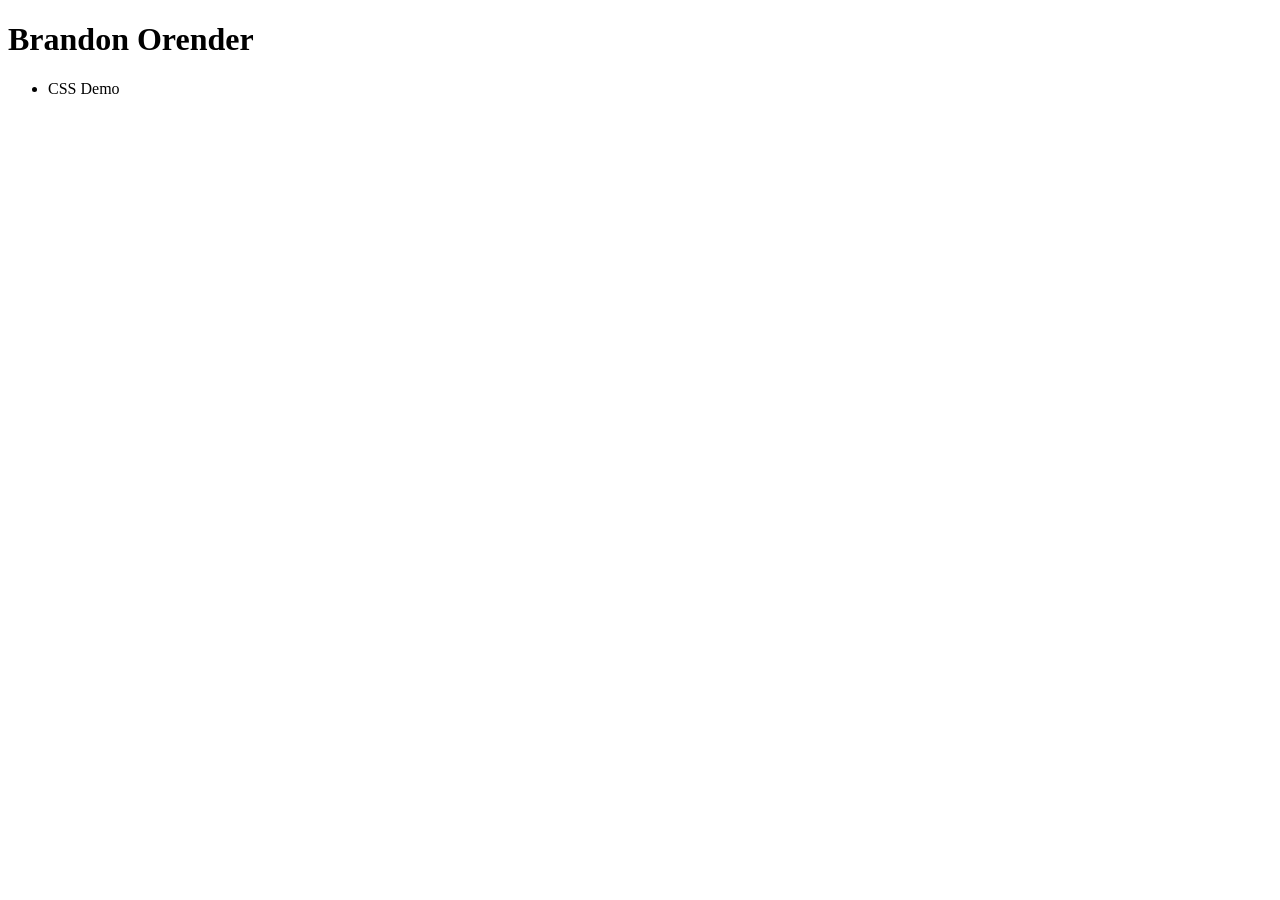
==== css-demo/index.html @ f8272a6d "Work on css" ====
<!doctype html>

<html lang="en">
<head>
  <meta charset="utf-8">

  <title>IFSC 1310 | CSS Demo</title>
  <meta name="description" content="Keyword Rich Description" />
  <meta name="author" content="Brandon Orender" />
  <link href="assets/css/style.css" rel="stylesheet" />

</head>

<body>
  <h1>Brandon Orender</h1>
  <nav>
    <ul>
      <li>CSS Demo</li>
    </ul>
  </nav>
</body>
</html>
---- css-demo/assets/css/style.css ----
body{
    backgroud-color:body
}
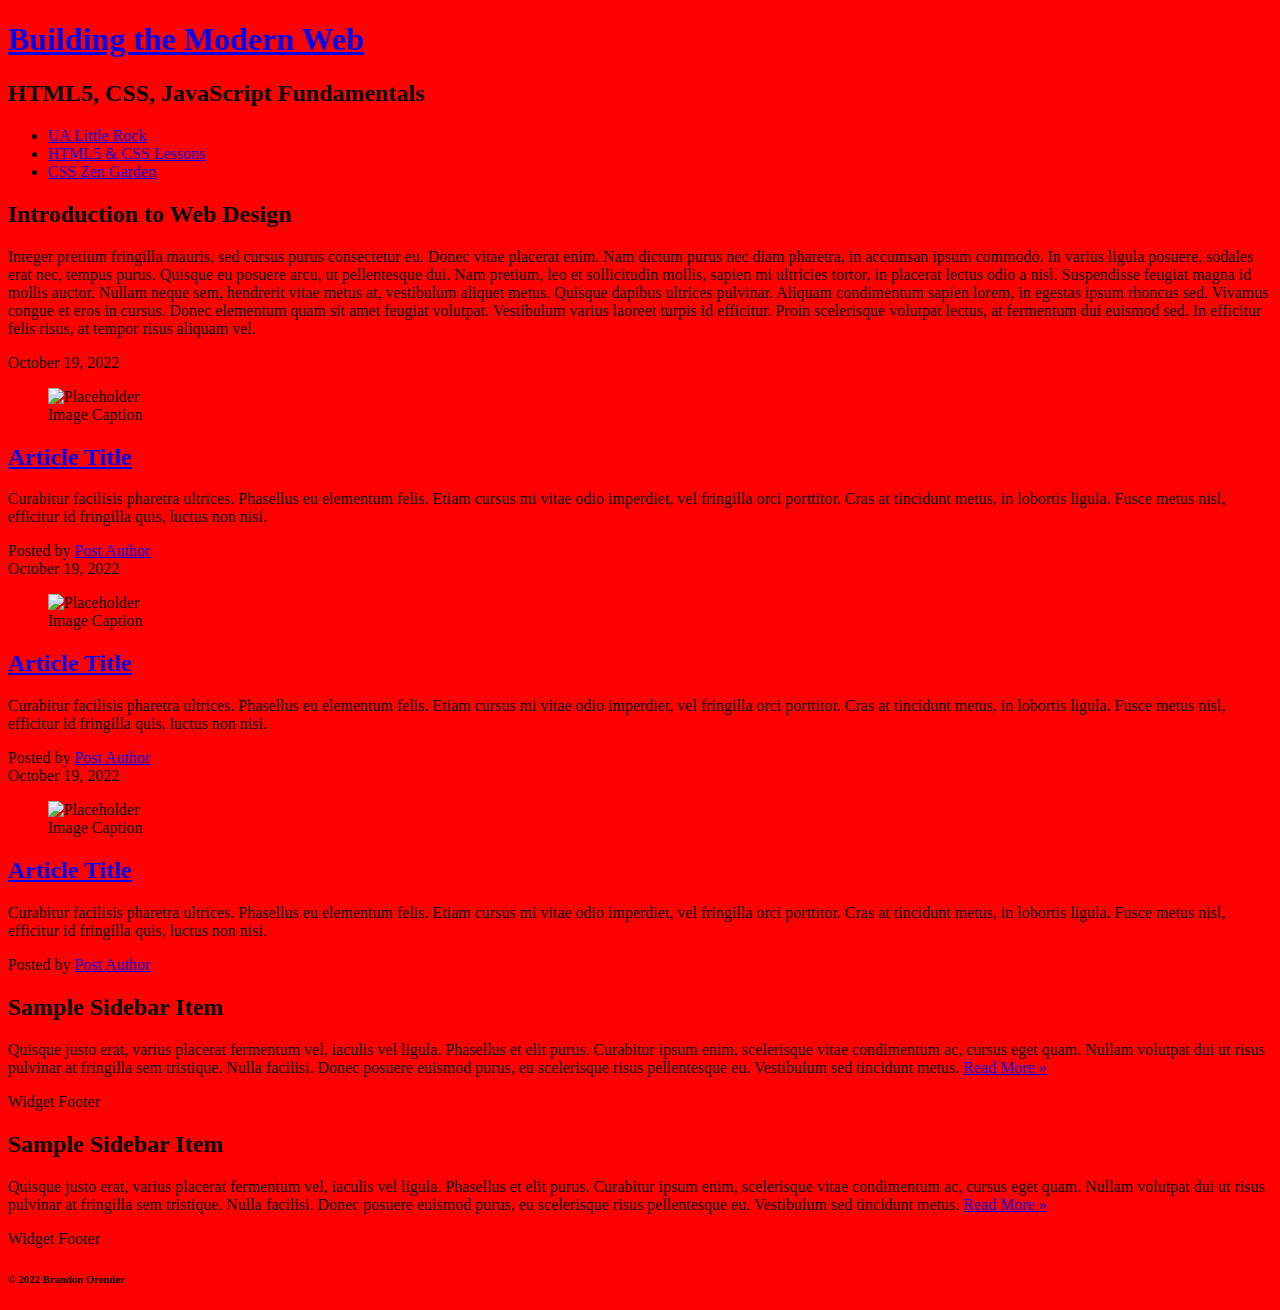
==== commit 5b70f402: "Css in progress" ====
--- a/css-demo/index.html
+++ b/css-demo/index.html
@@ -1,22 +1,101 @@
-<!doctype html>
-
+<!DOCTYPE html>
 <html lang="en">
+<!-- Homepage for CSS Demo-->
 <head>
-  <meta charset="utf-8">
-
-  <title>IFSC 1310 | CSS Demo</title>
-  <meta name="description" content="Keyword Rich Description" />
-  <meta name="author" content="Brandon Orender" />
-  <link href="assets/css/style.css" rel="stylesheet" />
-
+  <title>IFSC 1310 - Prototype</title>
+  <meta charset="UTF-8">
+  <meta name="description" content="Keyword rich narrative on site purpose">
+  <meta name="author" content="Brandon Orender">
+  <!--Link to css style sheet-->
+  <link href="assets/css/style.css" rel="stylesheet">
 </head>
 
 <body>
-  <h1>Brandon Orender</h1>
-  <nav>
-    <ul>
-      <li>CSS Demo</li>
-    </ul>
-  </nav>
+  <header role="banner" class="primary">
+    <h1><a href="index.html">Building the Modern Web</a></h1>
+    <h2>HTML5, CSS, JavaScript Fundamentals</h2>
+    <nav role="navigation">
+      <ul>
+        <li><a href="https://ualr.edu/">UA Little Rock</a></li>
+        <li><a href="http://learn.shayhowe.com/html-css/getting-to-know-html/">HTML5 & CSS Lessons</a></li>
+        <li><a href="http://www.csszengarden.com/">CSS Zen Garden</a></li>
+      </ul>
+    </nav>
+  </header>
+  <section id="intro" class="container">
+    <h2>Introduction to Web Design</h2>
+    <p>Integer pretium fringilla mauris, sed cursus purus consectetur eu. Donec vitae placerat enim. Nam dictum purus nec diam pharetra, in accumsan ipsum commodo. In varius ligula posuere, sodales erat nec, tempus purus. Quisque eu posuere arcu, ut pellentesque
+      dui. Nam pretium, leo et sollicitudin mollis, sapien mi ultricies tortor, in placerat lectus odio a nisl. Suspendisse feugiat magna id mollis auctor. Nullam neque sem, hendrerit vitae metus at, vestibulum aliquet metus. Quisque dapibus ultrices
+      pulvinar. Aliquam condimentum sapien lorem, in egestas ipsum rhoncus sed. Vivamus congue et eros in cursus. Donec elementum quam sit amet feugiat volutpat. Vestibulum varius laoreet turpis id efficitur. Proin scelerisque volutpat lectus, at fermentum
+      dui euismod sed. In efficitur felis risus, at tempor risus aliquam vel.</p>
+  </section>
+
+  <section id="content" class="container">
+    <article class="post">
+      <header>
+        <time class="post-date" datetime="2022-10-19">October 19, 2022</time>
+        <figure>
+          <img src="https://via.placeholder.com/300x200" alt="Placeholder">
+          <figcaption>Image Caption</figcaption>
+        </figure>
+        <h2> <a href="#" rel="bookmark" title="link to this post">Article Title</a> </h2>
+      </header>
+      <p>Curabitur facilisis pharetra ultrices. Phasellus eu elementum felis. Etiam cursus mi vitae odio imperdiet, vel fringilla orci porttitor. Cras at tincidunt metus, in lobortis ligula. Fusce metus nisl, efficitur id fringilla quis, luctus non nisi.
+        </p>
+      <footer class="post-meta"> Posted by <a href="#">Post Author</a></footer>
+    </article>
+    <article class="post">
+      <header>
+        <time class="post-date" datetime="2022-10-19">October 19, 2022</time>
+        <figure>
+          <img src="https://via.placeholder.com/300x200" alt="Placeholder">
+          <figcaption>Image Caption</figcaption>
+        </figure>
+        <h2> <a href="#" rel="bookmark" title="link to this post">Article Title</a> </h2>
+      </header>
+      <p>Curabitur facilisis pharetra ultrices. Phasellus eu elementum felis. Etiam cursus mi vitae odio imperdiet, vel fringilla orci porttitor. Cras at tincidunt metus, in lobortis ligula. Fusce metus nisl, efficitur id fringilla quis, luctus non nisi.
+        </p>
+      <footer class="post-meta"> Posted by <a href="#">Post Author</a></footer>
+    </article>
+    <article class="post">
+      <header>
+       <time class="post-date" datetime="2020-10-22">October 19, 2022</time>
+        <figure>
+          <img src="https://via.placeholder.com/300x200" alt="Placeholder">
+          <figcaption>Image Caption</figcaption>
+        </figure>
+        <h2> <a href="#" rel="bookmark" title="link to this post">Article Title</a> </h2>
+      </header>
+      <p>Curabitur facilisis pharetra ultrices. Phasellus eu elementum felis. Etiam cursus mi vitae odio imperdiet, vel fringilla orci porttitor. Cras at tincidunt metus, in lobortis ligula. Fusce metus nisl, efficitur id fringilla quis, luctus non nisi.</p>
+      <footer class="post-meta"> Posted by <a href="#">Post Author</a></footer>
+    </article>
+  </section>
+  <aside role="complementary">
+    <div class="container">
+      <article class="widget">
+        <header>
+          <h2>Sample Sidebar Item </h2>
+        </header>
+        <p>Quisque justo erat, varius placerat fermentum vel, iaculis vel ligula. Phasellus et elit purus. Curabitur ipsum enim, scelerisque vitae condimentum ac, cursus eget quam. Nullam volutpat dui ut risus pulvinar at fringilla sem tristique. Nulla facilisi.
+          Donec posuere euismod purus, eu scelerisque risus pellentesque eu. Vestibulum sed tincidunt metus. <a href="#">Read More &raquo;</a></p>
+        <footer>Widget Footer</footer>
+      </article>
+      <article class="widget">
+        <header>
+          <h2>Sample Sidebar Item </h2>
+        </header>
+        <p>Quisque justo erat, varius placerat fermentum vel, iaculis vel ligula. Phasellus et elit purus. Curabitur ipsum enim, scelerisque vitae condimentum ac, cursus eget quam. Nullam volutpat dui ut risus pulvinar at fringilla sem tristique. Nulla facilisi.
+          Donec posuere euismod purus, eu scelerisque risus pellentesque eu. Vestibulum sed tincidunt metus. <a href="#">Read More &raquo;</a></p>
+        <footer>Widget Footer</footer>
+      </article>
+    </div>
+  </aside>
+  <!--#secondary -->
+  <!--#content -->
+
+  <footer id="colophon" role="contentinfo">
+    <h6>&copy; 2022 Brandon Orender</h6>
+  </footer>
 </body>
+
 </html>
--- a/css-demo/assets/css/style.css
+++ b/css-demo/assets/css/style.css
@@ -1,3 +1,4 @@
 body{
-    backgroud-color:body
+    background-color:red;
+    
 }
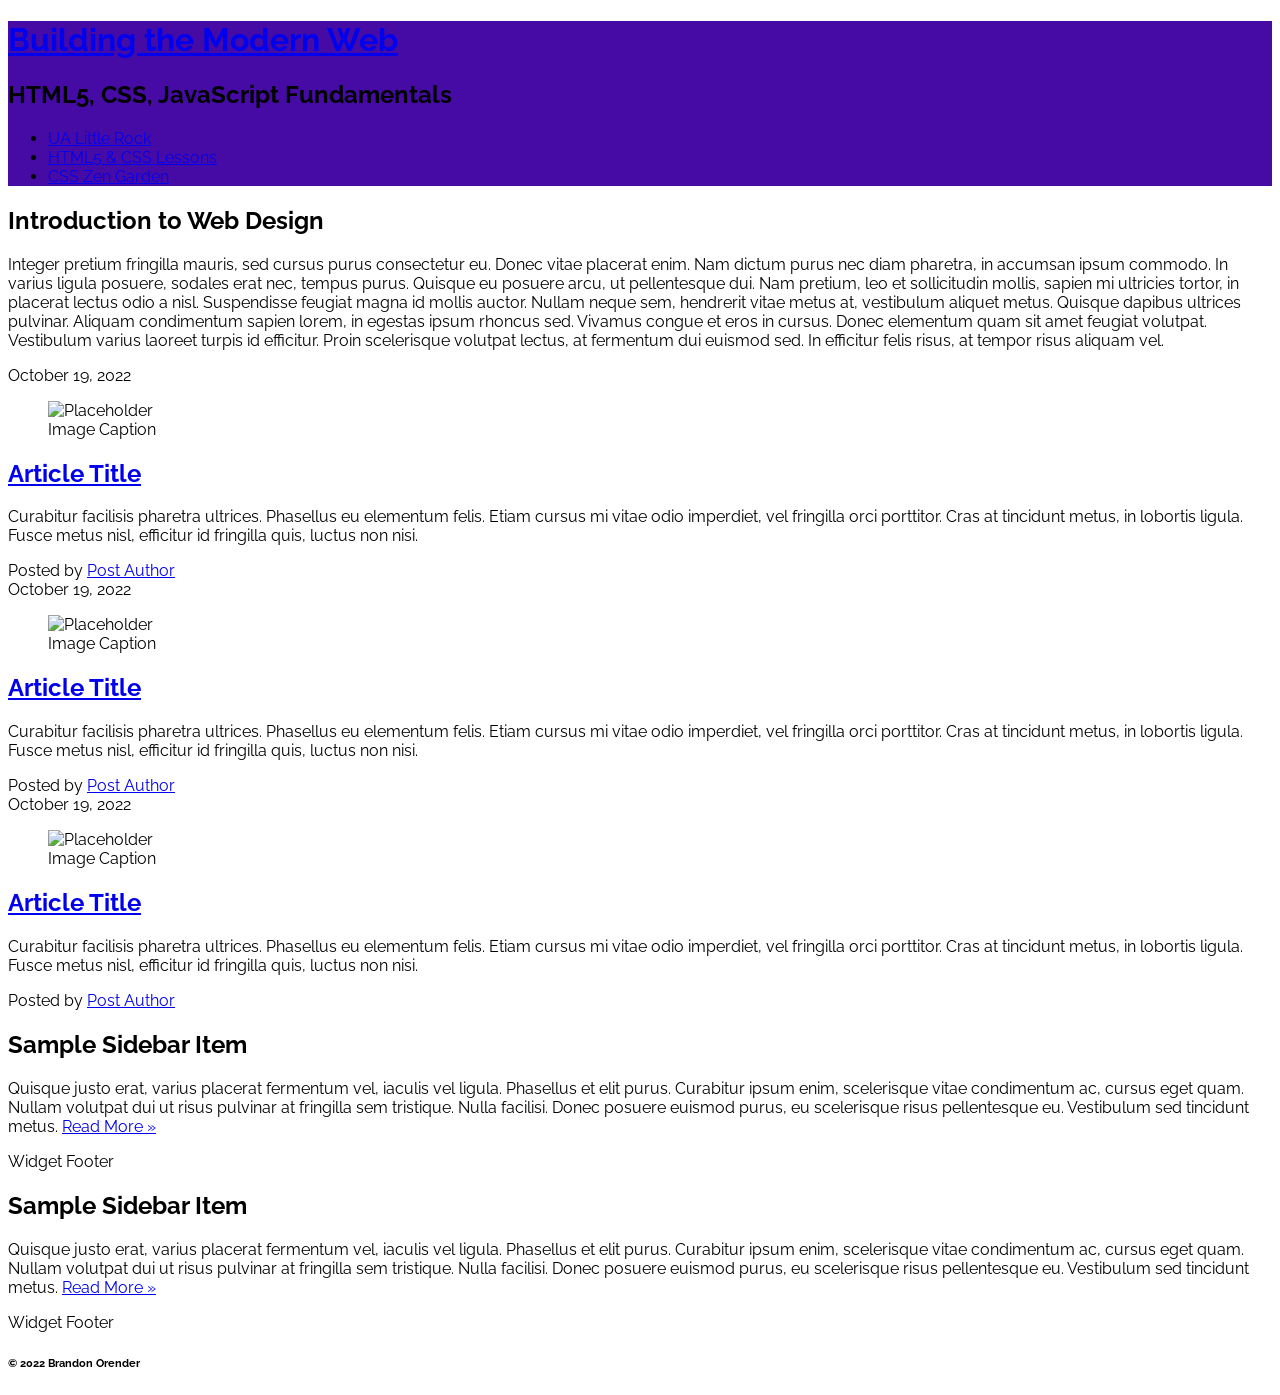
==== commit 5cb0d5dd: "Color scheme" ====
--- a/css-demo/index.html
+++ b/css-demo/index.html
@@ -6,6 +6,11 @@
   <meta charset="UTF-8">
   <meta name="description" content="Keyword rich narrative on site purpose">
   <meta name="author" content="Brandon Orender">
+  <!-- Link to Googlefonts for fonts. Make sure to grab CSS line as well-->
+  <link rel="preconnect" href="https://fonts.googleapis.com">
+  <link rel="preconnect" href="https://fonts.gstatic.com" crossorigin>
+  <link href="https://fonts.googleapis.com/css2?family=Inter&family=Raleway&display=swap" rel="stylesheet">
+  
   <!--Link to css style sheet-->
   <link href="assets/css/style.css" rel="stylesheet">
 </head>
--- a/css-demo/assets/css/style.css
+++ b/css-demo/assets/css/style.css
@@ -1,4 +1,24 @@
-body{
-    background-color:red;
-    
-}+/* ------Comment in CSS(HELP ORGANIZE CODE)------ */
+/* ------ BOX Sizing -----*/
+html {
+    box-sizing: border-box;
+  }
+  *,
+  *:before,
+  *:after {
+    box-sizing: inherit;
+  }
+
+  /* ------ Global Style(Typography) ------*/
+
+  body {
+    font-family: 'Inter', sans-serif;
+    font-family: 'Raleway', sans-serif;
+  }
+
+  /* ----To target header, no space = class primary. (header.primary)
+    space . = targets class within header (header .primary)---- */
+  header.primary{
+    /* --- google adobe color!! ---*/
+    background-color:rgba(70, 11, 164);
+  }
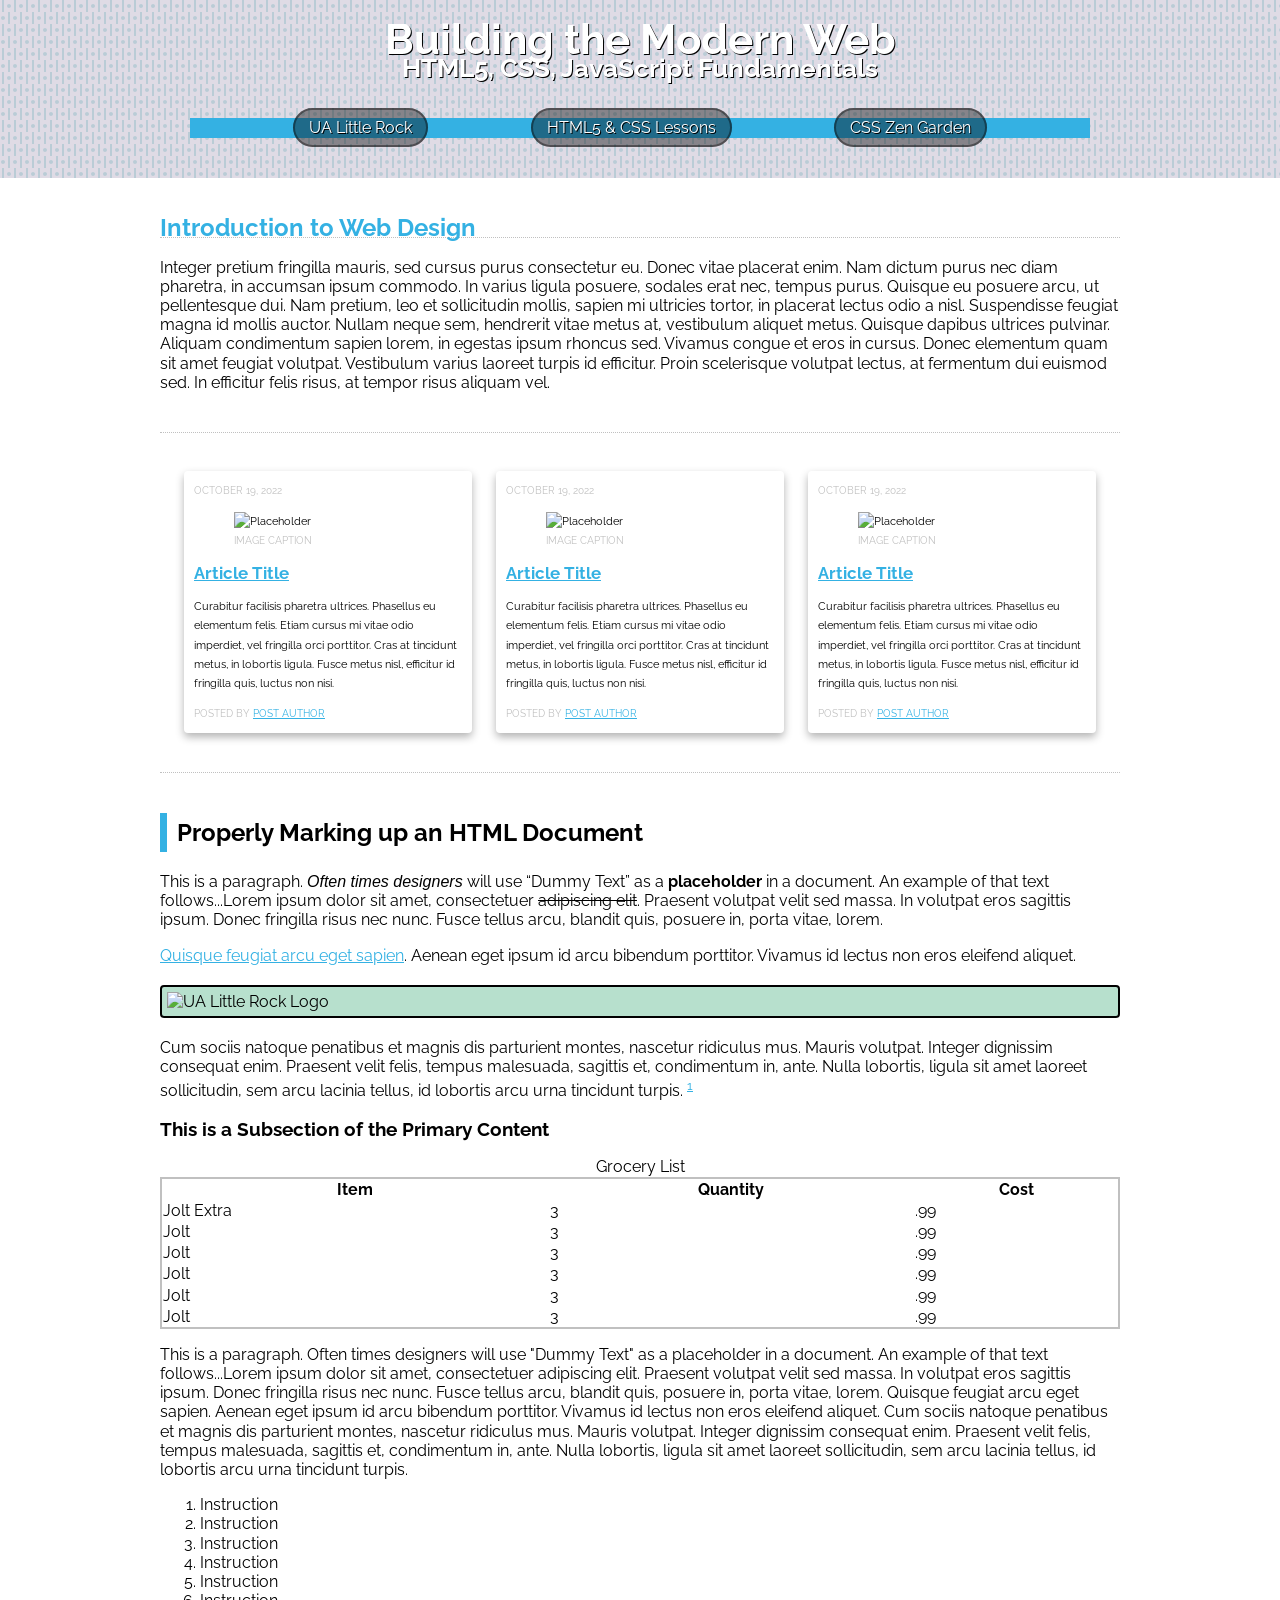
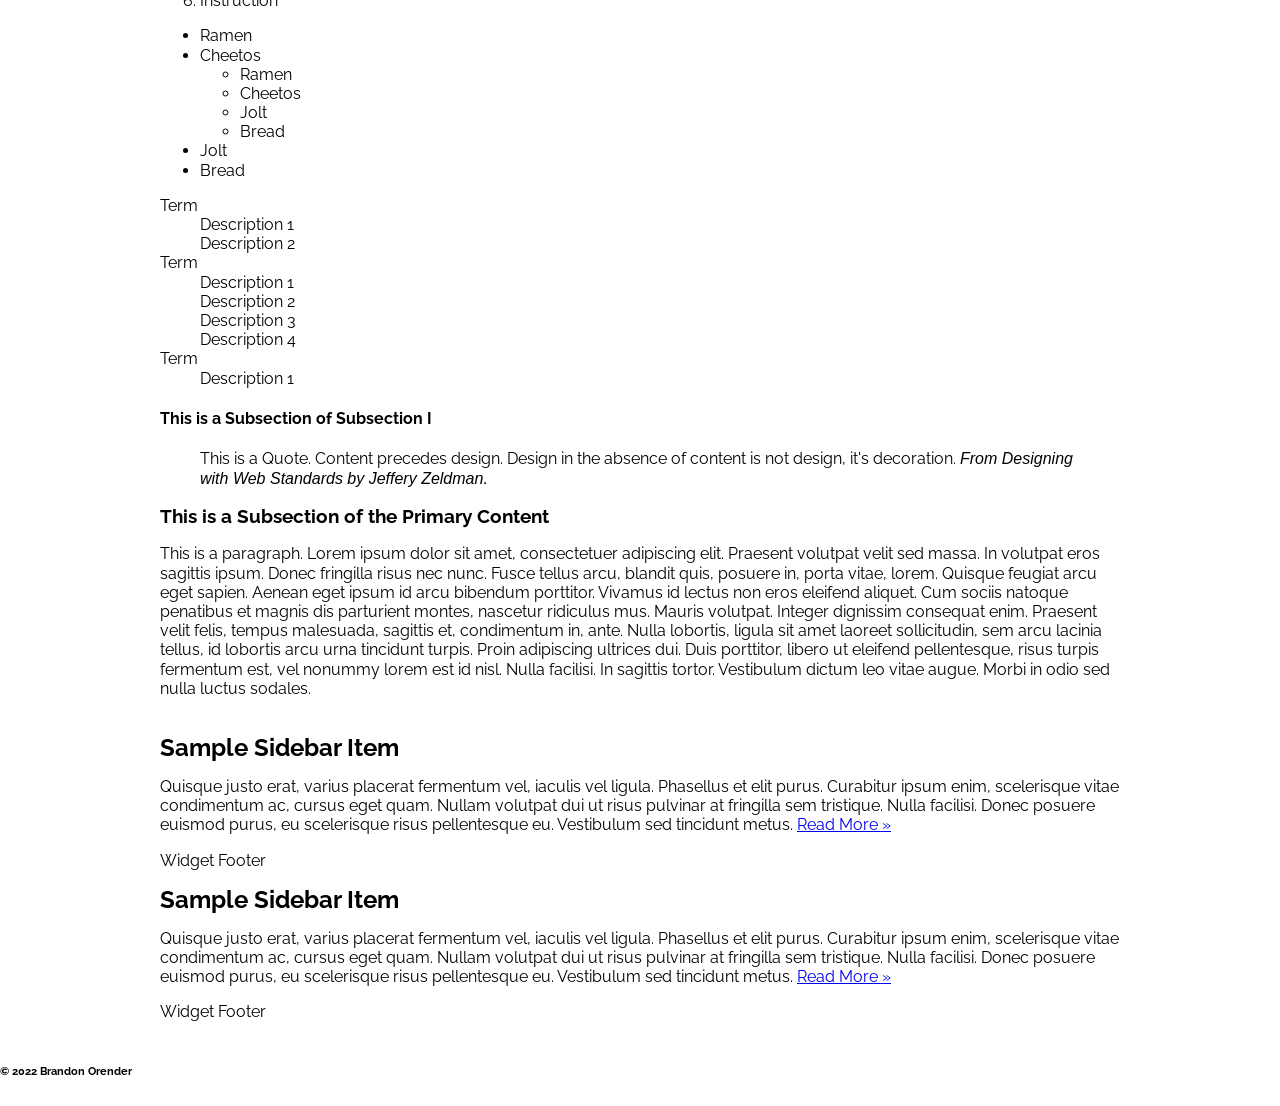
==== commit 00754a4e: "Changes" ====
--- a/css-demo/index.html
+++ b/css-demo/index.html
@@ -75,6 +75,121 @@
       <footer class="post-meta"> Posted by <a href="#">Post Author</a></footer>
     </article>
   </section>
+  <!--- Coppies and pasted class="container" to apply changes -->
+  <section id="demo" class="container">
+    <h2>Properly Marking up an HTML Document</h2>
+    <!--(Primary Content Heading)-->
+  
+    <p>This is a paragraph. <em>Often times designers</em> will use <q>Dummy Text</q> as a <strong>placeholder</strong> in a document. An example of that text follows...Lorem ipsum dolor sit amet, consectetuer <del>adipiscing elit</del>. Praesent volutpat
+      velit sed massa. In volutpat eros sagittis ipsum. Donec fringilla risus nec nunc. Fusce tellus arcu, blandit quis, posuere in, porta vitae, lorem.</p>
+  
+    <p> <a href="#">Quisque feugiat arcu eget sapien</a>. <span class="foo">Aenean</span> eget ipsum id arcu bibendum porttitor. Vivamus id lectus non eros eleifend aliquet.</p>
+    <p> <img src="https://thomaswallace.net/wp-content/uploads/2018/02/ualr.png" class="img-center" alt="UA Little Rock Logo" />Cum sociis natoque penatibus et magnis dis parturient montes, nascetur ridiculus mus. Mauris volutpat. Integer dignissim consequat enim. Praesent velit felis,
+      tempus malesuada, sagittis et, condimentum in, ante. Nulla lobortis, ligula sit amet laoreet sollicitudin, sem arcu lacinia tellus, id lobortis arcu urna tincidunt turpis. <sup><a href="#">1</a></sup> </p>
+  
+    <h3>This is a Subsection of the Primary Content</h3>
+    <!-- (Subsection I)-->
+  
+    <table>
+      <caption>Grocery List</caption>
+      <thead>
+        <!--Design Time Attribute - Remove before Prodution-->
+        <tr>
+          <th scope="col">Item</th>
+          <th scope="col">Quantity</th>
+          <th scope="col">Cost</th>
+        </tr>
+      </thead>
+      <tr>
+        <td>Jolt Extra</td>
+        <td>3</td>
+        <td>.99</td>
+      </tr>
+      <tr>
+        <td>Jolt</td>
+        <td>3</td>
+        <td>.99</td>
+      </tr>
+      <tr>
+        <td>Jolt</td>
+        <td>3</td>
+        <td>.99</td>
+      </tr>
+      <tr>
+        <td>Jolt</td>
+        <td>3</td>
+        <td>.99</td>
+      </tr>
+      <tr>
+        <td>Jolt</td>
+        <td>3</td>
+        <td>.99</td>
+      </tr>
+      <tr>
+        <td>Jolt</td>
+        <td>3</td>
+        <td>.99</td>
+      </tr>
+    </table>
+  
+    <p>This is a paragraph. Often times designers will use "Dummy Text" as a placeholder in a document. An example of that text follows...Lorem ipsum dolor sit amet, consectetuer adipiscing elit. Praesent volutpat velit sed massa. In volutpat eros sagittis
+      ipsum. Donec fringilla risus nec nunc. Fusce tellus arcu, blandit quis, posuere in, porta vitae, lorem. Quisque feugiat arcu eget sapien. Aenean eget ipsum id arcu bibendum porttitor. Vivamus id lectus non eros eleifend aliquet. Cum sociis natoque
+      penatibus et magnis dis parturient montes, nascetur ridiculus mus. Mauris volutpat. Integer dignissim consequat enim. Praesent velit felis, tempus malesuada, sagittis et, condimentum in, ante. Nulla lobortis, ligula sit amet laoreet sollicitudin,
+      sem arcu lacinia tellus, id lobortis arcu urna tincidunt turpis.</p>
+  
+    <!--This is a list of instructions.-->
+  
+    <ol>
+      <li>Instruction</li>
+      <li>Instruction</li>
+      <li>Instruction</li>
+      <li>Instruction</li>
+      <li>Instruction</li>
+      <li>Instruction</li>
+    </ol>
+  
+    <!--This is a list of items to purchase at the grocery store.-->
+  
+    <ul>
+      <li>Ramen</li>
+      <li>Cheetos
+        <ul>
+          <li>Ramen</li>
+          <li>Cheetos</li>
+          <li>Jolt</li>
+          <li>Bread</li>
+        </ul>
+      </li>
+      <li>Jolt</li>
+      <li>Bread</li>
+    </ul>
+  
+    <!--This is an Example of how we should mark up a term and its description(s)-->
+    <dl>
+      <dt>Term</dt>
+      <dd>Description 1</dd>
+      <dd>Description 2</dd>
+      <dt>Term</dt>
+      <dd>Description 1</dd>
+      <dd>Description 2</dd>
+      <dd>Description 3</dd>
+      <dd>Description 4</dd>
+      <dt>Term</dt>
+      <dd>Description 1</dd>
+    </dl>
+  
+    <h4>This is a Subsection of Subsection I</h4>
+  
+    <blockquote>This is a Quote. Content precedes design. Design in the absence of content is not design, it's decoration. <cite>From Designing with Web Standards by Jeffery Zeldman.</cite></blockquote>
+  
+    <h3>This is a Subsection of the Primary Content</h3>
+    <!--(Subsection II)-->
+  
+    <p>This is a paragraph. Lorem ipsum dolor sit amet, consectetuer adipiscing elit. Praesent volutpat velit sed massa. In volutpat eros sagittis ipsum. Donec fringilla risus nec nunc. Fusce tellus arcu, blandit quis, posuere in, porta vitae, lorem. Quisque
+      feugiat arcu eget sapien. Aenean eget ipsum id arcu bibendum porttitor. Vivamus id lectus non eros eleifend aliquet. Cum sociis natoque penatibus et magnis dis parturient montes, nascetur ridiculus mus. Mauris volutpat. Integer dignissim consequat
+      enim. Praesent velit felis, tempus malesuada, sagittis et, condimentum in, ante. Nulla lobortis, ligula sit amet laoreet sollicitudin, sem arcu lacinia tellus, id lobortis arcu urna tincidunt turpis. Proin adipiscing ultrices dui. Duis porttitor,
+      libero ut eleifend pellentesque, risus turpis fermentum est, vel nonummy lorem est id nisl. Nulla facilisi. In sagittis tortor. Vestibulum dictum leo vitae augue. Morbi in odio sed nulla luctus sodales.</p>
+  </section>
   <aside role="complementary">
     <div class="container">
       <article class="widget">
--- a/css-demo/assets/css/style.css
+++ b/css-demo/assets/css/style.css
@@ -9,16 +9,346 @@
     box-sizing: inherit;
   }
 
+  /*-------Utility Classes-------*/
+  .container{
+    max-width:960px;
+    width:80vw;
+    /*--Centering specific data to center--*/
+    margin:40px auto;
+  }
+
+  .img-right{
+    float:right;
+    margin: 10px 0 10px 20px; /* Create spacing around the imagine. MARGIN */
+    border: 2px solid #000000;
+    padding: 5px;
+    border-radius: 4px; /* Create rounded edges*/
+    background-color: #119a5a4d; /* Create color inside padding */
+  }
+
+  .img-left{ /*.img with class, Change class to allow changes*/
+    float:left;
+    margin: 10px 20px 10px 0px; /* Create spacing around the imagine. MARGIN */
+    border: 2px solid #000000;
+    padding: 5px;
+    border-radius: 4px; /* Create rounded edges*/
+    background-color: #119a5a4d; /* Create color inside padding */
+  }
+
+  .img-center{
+    display:block;
+    margin:20px auto;
+    border: 2px solid #000000;
+    padding: 5px;
+    border-radius: 4px; /* Create rounded edges*/
+    background-color: #119a5a4d; /* Create color inside padding */
+  }
+
+
+  /*-----Responsive Images -----*/
+  /* Make content imgs to fit to parent size*/
+  img{
+    max-width:100%;
+  }
+
   /* ------ Global Style(Typography) ------*/
 
   body {
     font-family: 'Inter', sans-serif;
     font-family: 'Raleway', sans-serif;
+    margin: 0;
+    line-height:1.2rem; /* Line height for spacing */
   }
 
   /* ----To target header, no space = class primary. (header.primary)
     space . = targets class within header (header .primary)---- */
-  header.primary{
+  header.primary{ 
     /* --- google adobe color!! ---*/
-    background-color:rgba(70, 11, 164);
-  }+    background-color: #34b1e3;
+
+    background-color: #DFDBE5;
+    background-image: url("data:image/svg+xml,%3Csvg width='12' height='24' viewBox='0 0 12 24' xmlns='http://www.w3.org/2000/svg'%3E%3Cg fill='none' fill-rule='evenodd'%3E%3Cg fill='%2328909c' fill-opacity='0.2'%3E%3Cpath d='M2 0h2v12H2V0zm1 20c1.105 0 2-.895 2-2s-.895-2-2-2-2 .895-2 2 .895 2 2 2zM9 8c1.105 0 2-.895 2-2s-.895-2-2-2-2 .895-2 2 .895 2 2 2zm-1 4h2v12H8V12z'/%3E%3C/g%3E%3C/g%3E%3C/svg%3E"); 
+
+
+    text-align: center;
+    text-shadow: 1px 1px #000000;
+    color:#ffffff;
+    /*------Long hand properties for box-----*/
+    padding-top:40px;
+    padding-right:40px;
+    padding-bottom:40px;
+    padding-left:40px;
+    /*---Short Form---*/
+    /* T,R,B,L */
+    /*-- If all sides are same value, only req 1 value(SEE BELOW) --*/
+    padding: 40px 40px 40px 40px;
+    /* padding: 40px <- same as above */
+    /* top/bottom | left/right (Two value type) */
+    padding: 20px 40px;
+ }
+ header.primary h1{
+  font-size:2.6rem;
+  margin: 10px 0;
+ }
+/*"." = class*/
+header.primary h1 a{
+  color:#ffffff;
+  text-decoration:none;
+}
+
+header.primary h2{
+  font-size:1.6rem;
+  /* 3 Value Margin; Top| left/right| Bottom*/
+  margin: 0px auto 40px;
+}
+
+header.primary nav{
+  background:#34b1e3;
+  width:80vw;
+  /*-- create a fixed size point--*/
+  max-width:900px;
+  /*---Center this margin, must use auto.--*/
+  /*- NOT VIABLE --->margin-left:30px;--*/
+  margin:20px auto;
+}
+header.primary nav ul{
+  padding:0;
+  /*---Flexbox helps create spacing/ording up list's not in table--*/
+  display:flex;
+  flex-direction:row;
+  justify-content:space-evenly;
+}
+header.primary nav ul li{
+  list-style-type:none;
+}
+
+header.primary ul li a{
+  color:#ffffff;
+  /*--Removes underline--*/
+  text-decoration:none;
+  /*--Creating shadow effect--*/
+  background-color:rgba(0,0,0,.4);
+  padding:8px 14px;
+  border-radius:20px;
+  /*--Transisiton from shade above to set shade below--*/
+  transition:1s;
+  /*-- create border around the "bubble" for the links--*/
+  border: 2px solid rgba(0,0,0,.4);
+}
+/*---Hyper link = link, hover, active, visited ---*/
+hearder.primary ul li a:hover, header.primary ul li a:active{
+  background-color:rgba(0,0,0,1.5);
+}
+
+/*--- # for ID selectors . for class ---*/
+#intro h2{
+  color:#34b1e3;
+  border-bottom:1px dotted #c0c0c0;
+}
+
+#content{
+  display:flex;
+  flex-direction:row;
+  justify-content:space-evenly;
+  border-bottom:1px dotted #c0c0c0;
+  /*--Top/Bottom & L/R --*/
+  padding:2.4rem 0;
+  border-top:1px dotted #c0c0c0;  
+}
+
+article.post{
+  /*create space between columns of articles*/
+  width:30%;
+  box-shadow:0 4px 8px rgba(0,0,0,.3);
+  /*Keep the content off the edges of the boxes*/
+  padding:10px;
+  border-radius:4px;
+  font-size:.7rem;
+}
+
+#content article.post:hover{
+  box-shadow: 0 8px 16px rgba(0,0,0, .3);
+}
+
+time.post-date, figcaption, footer.post-meta{
+  text-transform:uppercase;
+  color:#c0c0c0;
+  font-size:.6rem;
+}
+
+.post figue{
+  margin:0;
+}
+
+.post figue img{
+  /*---- border has size, stroke, color-----*/
+  border: 1px solid #c0c0c0;
+  padding: 4px;
+  /*--Create color for padding, so to speak.---
+      background:red;*/
+  border-radius:4px;
+}
+
+/*--- a tag for href---*/
+.post a{
+  color:#34b1e3;
+}
+
+.post a:hover, .post a:active{
+  text-decoration:none;
+}
+
+#demo h2{
+  border-left: 7.5px solid #34b1e3;
+  padding: 10px;
+}
+
+#demo a{
+  color:#34b1e3;
+}
+
+table{
+  border:2px solid #c0c0c0;
+  border-collapse:collapse; /*Remove double borders and not show gap between*/
+  width:100%;
+}
+
+tr:nth-child(){
+  background-color:rgba(192, 192, 192, 0.5);
+
+}
+th{
+  background-color:#000000;
+  color: #ffffff;
+  padding:10px;
+}
+td{
+  border:1px solid #c0c0c0;
+  padding:5px;
+  width:33%;
+  text-align:right;
+}
+
+td:first-of-type{ /* Move only first items in chart to left */
+  text-align:left;
+}
+
+#demo ol{
+  list-style-type:upper-alpha;
+}
+
+#demo ul{
+  list-style-type:square;
+}
+
+#demo ul ul{
+  list-style-type:circle;
+  color:red;
+}
+
+#demo dl{
+
+}
+
+#demo dt{
+ font-weight:bold;
+}
+
+#demo dd{
+  margin:0;
+}
+
+/* Adjacent sibling combinator */
+dd + dt{
+ /* color:red;  USE COLOR TO CHECK TO SEE WHAT ELEMENTS ARE BEING CHANGED*/
+  margin-top:20px;
+}
+
+#demo blockquote{
+  background-color: #c0c0c0;
+  padding: 20px;
+  border: 5px double #28909c;
+  border-radius: 6px; /* round borders */
+}
+
+#demo cite{
+  display:block; /* Must change to block so it goes down next line */
+  font-weight:bold;
+  font-size:.7rem;
+  text-align:right;
+  margin:20px;
+}
+
+
+/*---Attribute Selector---*/
+aside[role="complementary"]{
+  background-color:#28909c;
+  color:#ffffff;
+  padding:1.4rem;
+}
+
+aside .container{
+  display:flex;
+  justify-content:space-between;
+  flex-direction:row;
+}
+
+aside article.widget{
+  width:45%;
+}
+
+/*--Only to focus the last item of type of multiple types--*/
+aside article.widget a:last-of-type {
+  color:#ffffff;
+  /*--Hyper link inline, change inline to block--*/
+  display:block;
+  margin-top:20px;
+  text-align:right;
+}
+
+aside article.widget a{
+  color:#ffffff;
+}
+
+/*-- Turn off a display property/information --*/
+aside article footer{
+  display:none;
+}
+
+#colophon{
+  background-color:#34b1e3;
+  background-image: url("data:image/svg+xml,%3Csvg width='12' height='24' viewBox='0 0 12 24' xmlns='http://www.w3.org/2000/svg'%3E%3Cg fill='none' fill-rule='evenodd'%3E%3Cg fill='%2328909c' fill-opacity='0.2'%3E%3Cpath d='M2 0h2v12H2V0zm1 20c1.105 0 2-.895 2-2s-.895-2-2-2-2 .895-2 2 .895 2 2 2zM9 8c1.105 0 2-.895 2-2s-.895-2-2-2-2 .895-2 2 .895 2 2 2zm-1 4h2v12H8V12z'/%3E%3C/g%3E%3C/g%3E%3C/svg%3E"); 
+
+
+}
+
+/*---Create padding size to increase size as well as set margin = 0 to
+    create a full color block--*/
+#colphon h6{
+  padding:20px;
+  margin:0;
+  color:#ffffff;
+  text-align:center;
+  font-size:.9rem;
+  text-transform:uppercase;
+}
+
+
+
+
+
+/*-------------Media Queries---------*/
+
+@media screen and (max-width:650px){
+
+  header.primary nav ul{
+    flex-direction:column;
+  }
+  header.primary nav a{
+    display:block;  
+  }
+  header.primary nav li{
+    margin-bottom:10px;
+  }
+}
+
